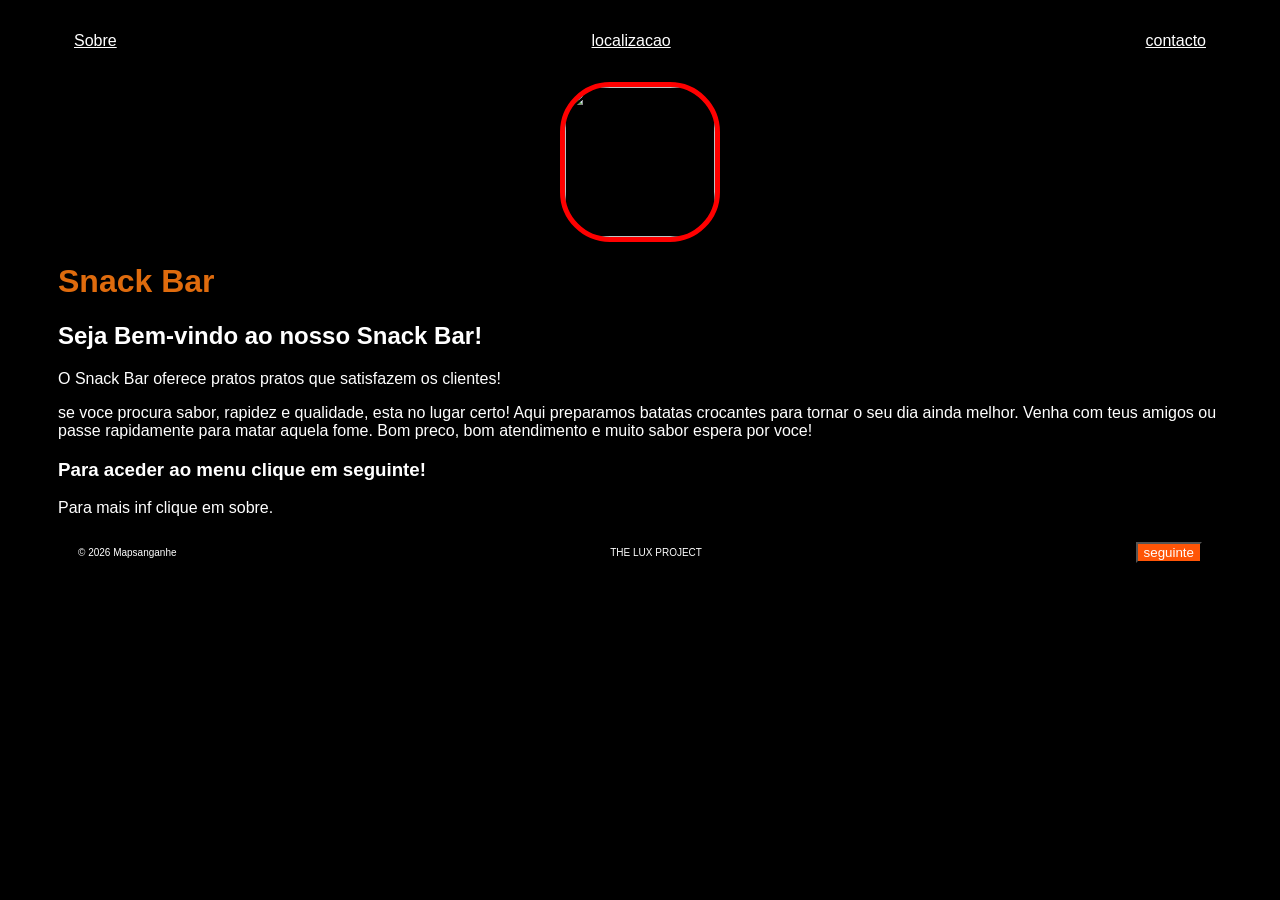
==== index.html @ 40627c87 "Update and rename Snack Bar.html to index.html" ====
<!DOCTYPE html>
<html lang="en">
<head>
    <meta charset="UTF-8">
    <meta name="viewport" content="width=device-width, initial-scale=1.0">
    <title>Snack Bar</title>
    <link rel="stylesheet" href="style.css">
</head>
<body>
    <div class="container">
    
          <nav>
        <ul>
            <li>
                <a href="sobre.html">Sobre</a>
            </li>
            <li>
                <a href="localizacao.html">localizacao</a>
            </li>
            <li>
                <a href="contacto.html">contacto</a>
               
            </li>
        </ul>
    </nav>
    <header>
        <div class="center">
            <img src="./img/the lux pc.jpg"></img>
        </div>
        <h1>Snack Bar</h1>
        <main>
            <section>
                <h2>Seja Bem-vindo ao nosso Snack Bar!</h2>
                <p>O Snack Bar oferece pratos pratos que satisfazem os clientes!</p>
                <p1> se voce procura sabor, rapidez e qualidade, esta no lugar certo! Aqui preparamos
                   batatas crocantes para tornar o seu dia ainda melhor.
                   Venha com teus amigos ou passe rapidamente para matar aquela fome.</p1>  
                <p2>Bom preco, bom atendimento e muito sabor espera por voce!</p2>
                <h3>Para aceder ao menu clique em seguinte!</h3>
                <p3>Para mais inf clique em sobre.</p3>
            </section>
        </main>
    </header>
    <footer>
          <p>© 2026 Mapsanganhe</p>
          <p1>THE LUX PROJECT</p1>

         <a href="Snack b2.html"> 
                    <button> seguinte</button>
                </a>
    </footer>

    </div>
  
</body>

</html>
---- style.css ----
body {
    background-color: black;
    color: white;
    font-family: Arial, Helvetica, sans-serif;
}
ul {
    display: flex;
    justify-content: space-between;
    list-style-type: none;
    align-items: center;
    padding: 16px;
}

a{
    color: white;
}
img {
    width: 150px;
    height: 150px;
    border-radius: 50px;
    border: 5px solid red;
}
.center {
    text-align: center;
}
h1 {
    color: rgb(223, 107, 13);
}
.container {
    padding: 0px 50px;
}
nav a:hover {
    color: green ;
} 
footer {
    background-color: black;
    color: white;
    padding: 20px;
    display: flex;
    justify-content: space-between;
    align-items: center;
   
}
footer button {
     background-color: rgb(255, 85, 7);
    color: white;
    
}
footer button:hover {color: green;}
footer p{
    font-size: 10px;
}
footer P1 {
    font-size: 10PX;
}
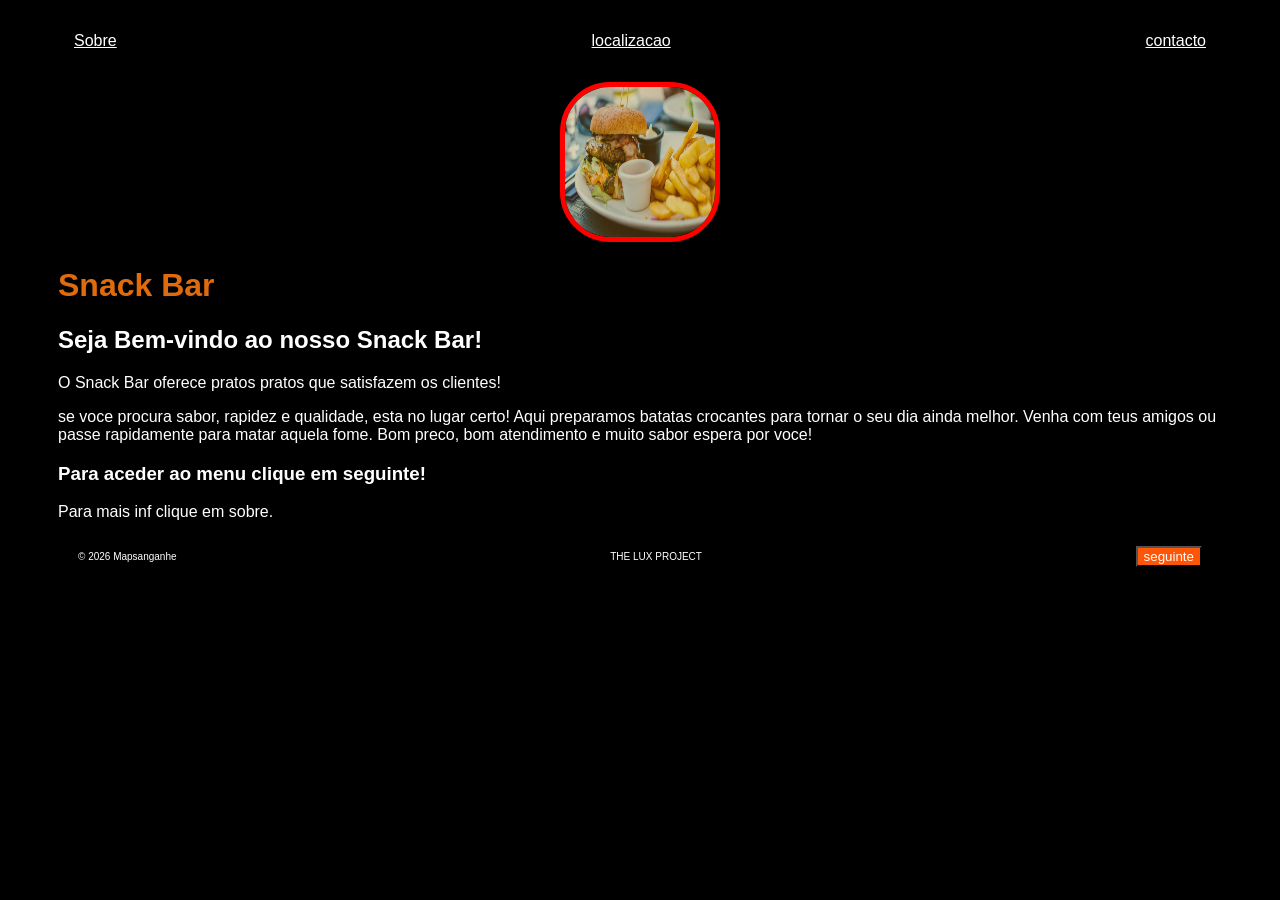
==== commit c394509c: "Update index.html" ====
--- a/index.html
+++ b/index.html
@@ -25,7 +25,7 @@
     </nav>
     <header>
         <div class="center">
-            <img src="./img/the lux pc.jpg"></img>
+            <img src="./img/the-lux-pc.jpg"></img>
         </div>
         <h1>Snack Bar</h1>
         <main>
@@ -45,7 +45,7 @@
           <p>© 2026 Mapsanganhe</p>
           <p1>THE LUX PROJECT</p1>
 
-         <a href="Snack b2.html"> 
+         <a href="menuindex.html"> 
                     <button> seguinte</button>
                 </a>
     </footer>
@@ -55,3 +55,5 @@
 </body>
 
 </html>
+
+
